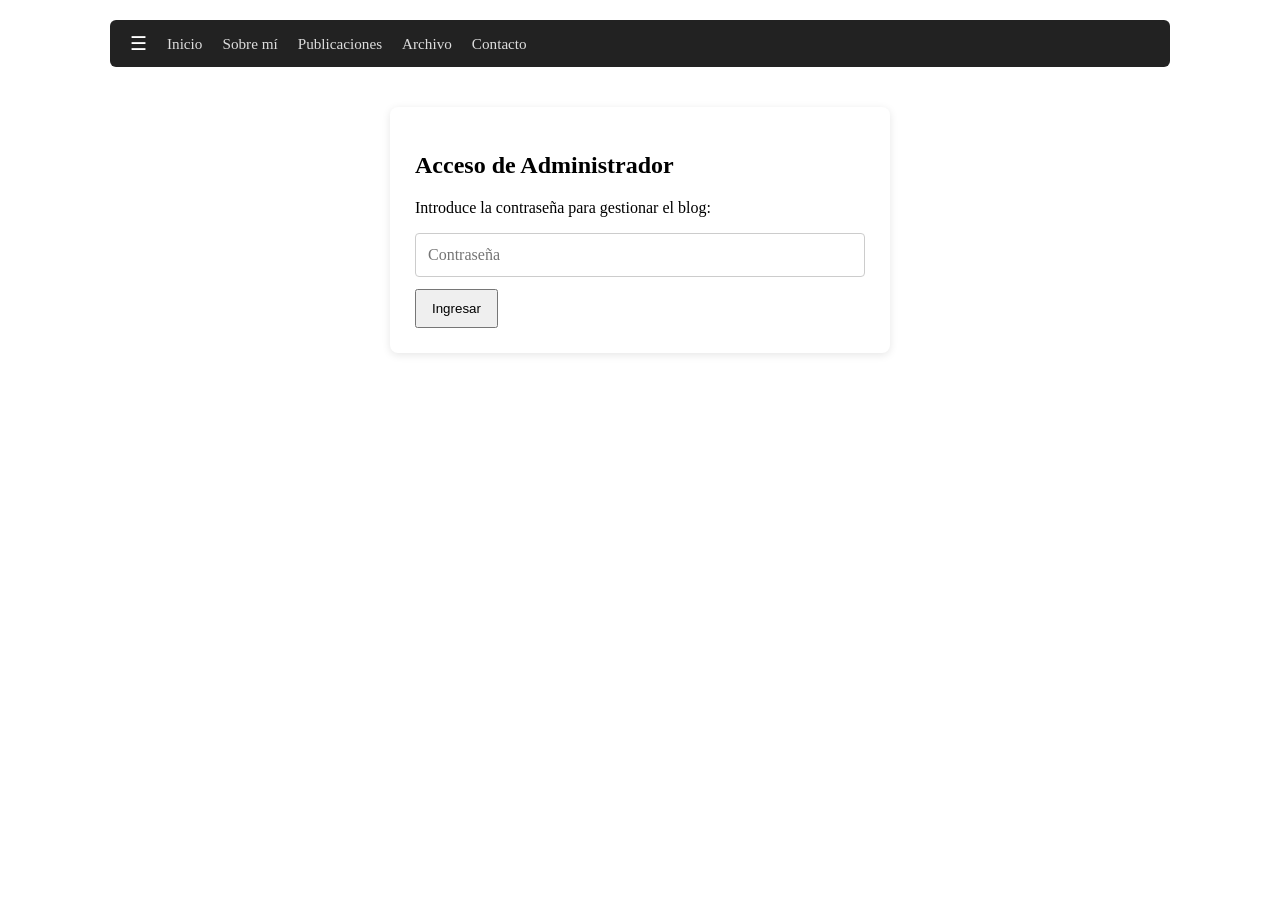
==== admin.html @ f6134129 "Refactor comments and adjust navigation styles" ====
<!DOCTYPE html>
<html lang="es">
<head>
    <meta charset="UTF-8">
    <meta name="viewport" content="width=device-width, initial-scale=1.0">
    <title>Administración del Blog - deadstar.diary</title>

    <link rel="stylesheet" href="style (1).css">

    <style>
        * {
            box-sizing: border-box;
        }

        body {
            max-width: 1100px;
            margin: 0 auto;
            padding: 20px;
        }

        .hidden {
            display: none !important;
        }

        /* Barra de navegación superior fija y horizontal */
        .top-nav {
            display: flex;
            align-items: center;
            background-color: #222;
            padding: 12px 20px;
            border-radius: 6px;
            gap: 20px;
            margin-bottom: 20px;
        }

        .top-nav .menu-hamburguesa {
            background: none;
            border: none;
            color: white;
            font-size: 1.2rem;
            cursor: pointer;
            padding: 0;
        }

        /* Contenedor de enlaces dentro de la barra superior */
        .top-nav nav {
            display: flex;
            gap: 20px;
            flex-wrap: wrap;
        }

        .top-nav nav a {
            color: #ddd;
            text-decoration: none;
            font-size: 0.95rem;
            transition: color 0.2s;
        }

        .top-nav nav a:hover {
            color: #fff;
            text-decoration: underline;
        }

        /* Acceso de administrador */
        #loginBox {
            background: white;
            padding: 25px;
            border-radius: 8px;
            box-shadow: 0 2px 8px rgba(0,0,0,0.1);
            max-width: 500px;
            margin: 40px auto;
        }

        .error {
            color: red;
            font-size: 0.9em;
        }

        /* Logo centrado */
        .site-header {
            position: relative;
            text-align: center;
            padding: 30px 0;
            margin-bottom: 30px;
            border-bottom: 1px solid #ccc;
        }

        .site-header h1 {
            margin: 0;
            font-size: 2.5rem;
            letter-spacing: 3px;
        }

        .site-header .public-link {
            position: absolute;
            right: 0;
            top: 5px;
            font-size: 0.85rem;
        }

        .site-subtitle {
            color: #888;
            font-size: 0.9rem;
            margin-bottom: 0;
        }

        /* Columnas principales */
        .layout-blog {
            display: grid;
            grid-template-columns: minmax(0, 2fr) minmax(220px, 1fr);
            gap: 30px;
            align-items: start;
        }

        .blog-main {
            grid-column: 1;
            min-width: 0;
        }

        /* Formulario */
        #blogForm {
            background: white;
            padding: 22px;
            border-radius: 7px;
            box-shadow: 0 2px 8px rgba(0,0,0,0.08);
            margin-bottom: 30px;
        }

        input, textarea {
            display: block;
            width: 100%;
            padding: 12px;
            margin: 12px 0;
            font: inherit;
            border: 1px solid #ccc;
            border-radius: 4px;
        }

        textarea {
            resize: vertical;
        }

        button {
            cursor: pointer;
            padding: 10px 15px;
        }

        /* Publicaciones */
        .post {
            background: white;
            padding: 22px;
            border-radius: 7px;
            box-shadow: 0 2px 8px rgba(0,0,0,0.08);
            margin-bottom: 20px;
            overflow-wrap: anywhere;
        }

        .post h3 {
            margin-top: 0;
        }

        .post-date {
            color: #777;
            font-size: 0.85em;
        }

        .post-content {
            white-space: pre-wrap;
            line-height: 1.6;
        }

        .btn-danger {
            background: #dc3545;
            color: white;
            border: none;
            border-radius: 4px;
            font-size: 0.85em;
            margin-top: 10px;
        }

        .btn-danger:hover {
            background: #bd2130;
        }

        /* Columna derecha: presentación */
        .sidebar {
            grid-column: 2;
            grid-row: 1;
            background: #f2eeee;
            padding: 22px;
            border-radius: 7px;
            min-width: 0;
        }

        .sidebar h2 {
            font-size: 1.25rem;
            margin-top: 0;
        }

        .sidebar p {
            line-height: 1.7;
        }

        .sidebar hr {
            border: 0;
            border-top: 1px solid #d5cccc;
            margin: 22px 0;
        }

        /* Diseño para celulares */
        @media (max-width: 650px) {
            body {
                padding: 12px;
            }

            .site-header {
                padding: 20px 0;
            }

            .site-header h1 {
                font-size: 1.8rem;
            }

            .site-header .public-link {
                position: static;
                display: block;
                margin-top: 12px;
            }

            .layout-blog {
                grid-template-columns: 1fr;
                gap: 20px;
            }

            .blog-main {
                grid-column: 1;
                grid-row: 1;
            }

            .sidebar {
                grid-column: 1;
                grid-row: 2;
            }
        }
    </style>
</head>

<body>

    <!-- Navegación superior (Menú horizontal oscuro) -->
    <nav class="top-nav">
        <button type="button" class="menu-hamburguesa" aria-label="Menú">☰</button>
        <nav>
            <a href="index.html">Inicio</a>
            <a href="#sobre-mi">Sobre mí</a>
            <a href="#publicaciones">Publicaciones</a>
            <a href="#">Archivo</a>
            <a href="#">Contacto</a>
        </nav>
    </nav>

    <!-- Acceso de administrador -->
    <div id="loginBox">
        <h2>Acceso de Administrador</h2>
        <p>Introduce la contraseña para gestionar el blog:</p>

        <form id="loginForm">
            <input
                type="password"
                id="passwordInput"
                placeholder="Contraseña"
                autocomplete="current-password"
                required
            >

            <button type="submit" id="loginBtn">Ingresar</button>

            <p id="errorMessage" class="error hidden">
                Contraseña incorrecta. Inténtalo de nuevo.
            </p>
        </form>
    </div>

    <!-- Contenido del administrador -->
    <div id="adminContent" class="hidden">

        <!-- Logo centrado arriba -->
        <header class="site-header">
            <h1>deadstar.diary</h1>
            <p class="site-subtitle">Lost in my own little universe ♡</p>

            <a class="public-link"
               href="index.html"
               target="_blank"
               rel="noopener">
                Ver sitio público ↗
            </a>
        </header>

        <div class="layout-blog">

            <!-- IZQUIERDA: PUBLICACIONES -->
            <main class="blog-main">

                <form id="blogForm">
                    <h2>Crear nueva publicación</h2>

                    <input
                        type="text"
                        id="postTitle"
                        placeholder="Título del blog"
                        required
                    >

                    <textarea
                        id="postContent"
                        rows="6"
                        placeholder="Escribe el contenido aquí..."
                        required
                    ></textarea>

                    <button type="submit">
                        Publicar entrada
                    </button>
                </form>

                <section id="publicaciones">
                    <h2>Entradas publicadas</h2>
                    <div id="blogPosts"></div>
                </section>

            </main>

            <!-- DERECHA: PRESENTACIÓN (Sidebar limpia sin menú) -->
            <aside class="sidebar">

                <section id="sobre-mi">
                    <h2>🖤 Sobre mí | deadstar.diary 🥀♡</h2>

                    <p>
                        Holi, soy una chica emo que vive entre música, noches lluviosas y pensamientos que nunca terminan. Me gustan el negro, el violeta, las estrellas, los días nublados y las canciones que parecen entenderte sin necesidad de explicar nada.
                        Este pequeño rincón de internet es mi refugio: un lugar para escribir lo que siento, compartir mis gustos, guardar recuerdos y mostrar un poquito de mi mundo.
                    </p>
                </section>

                <hr>

                <section>
                    <h2>Un pequeño recordatorio</h2>
                    <p>
                        medio poser tener de banda fav my chemical romance siendo emo.
                    </p>
                </section>

            </aside>

        </div>
    </div>

    <script>
        // CONTRASEÑA DE ACCESO
        const ADMIN_PASSWORD = "admin123";

        const loginBox = document.getElementById("loginBox");
        const adminContent = document.getElementById("adminContent");
        const loginForm = document.getElementById("loginForm");
        const passwordInput = document.getElementById("passwordInput");
        const errorMessage = document.getElementById("errorMessage");
        const blogForm = document.getElementById("blogForm");
        const blogPostsContainer = document.getElementById("blogPosts");

        // Iniciar sesión
        loginForm.addEventListener("submit", function(e) {
            e.preventDefault();

            if (passwordInput.value === ADMIN_PASSWORD) {
                loginBox.classList.add("hidden");
                adminContent.classList.remove("hidden");
                errorMessage.classList.add("hidden");
                passwordInput.value = "";

                loadPosts();
            } else {
                errorMessage.classList.remove("hidden");
                passwordInput.value = "";
                passwordInput.focus();
            }
        });

        // Obtener publicaciones guardadas
        function getPosts() {
            try {
                const posts = JSON.parse(
                    localStorage.getItem("myBlogPosts") || "[]"
                );

                return Array.isArray(posts) ? posts : [];
            } catch (error) {
                console.error("Error al leer las publicaciones:", error);
                return [];
            }
        }

        // Guardar publicaciones
        function savePosts(posts) {
            try {
                localStorage.setItem(
                    "myBlogPosts",
                    JSON.stringify(posts)
                );
                return true;
            } catch (error) {
                alert("No se pudieron guardar las publicaciones.");
                return false;
            }
        }

        // Crear publicación
        blogForm.addEventListener("submit", function(e) {
            e.preventDefault();

            const title = document.getElementById("postTitle")
                .value.trim();

            const content = document.getElementById("postContent")
                .value.trim();

            if (!title || !content) return;

            const posts = getPosts();

            const newPost = {
                id: Date.now(),
                title: title,
                content: content,
                date: new Date().toLocaleDateString("es-AR")
            };

            posts.unshift(newPost);

            if (savePosts(posts)) {
                loadPosts();
                blogForm.reset();
            }
        });

        // Mostrar una publicación
        function renderPost(post) {
            const postDiv = document.createElement("article");
            postDiv.className = "post";

            const title = document.createElement("h3");
            title.textContent = post.title;

            const date = document.createElement("p");
            date.className = "post-date";
            date.textContent = "Publicado el: " + post.date;

            const content = document.createElement("p");
            content.className = "post-content";
            content.textContent = post.content;

            const deleteBtn = document.createElement("button");
            deleteBtn.type = "button";
            deleteBtn.className = "btn-danger";
            deleteBtn.textContent = "Eliminar entrada";

            deleteBtn.addEventListener("click", function() {
                deletePost(post.id);
            });

            postDiv.append(title, date, content, deleteBtn);
            blogPostsContainer.appendChild(postDiv);
        }

        // Cargar todas las publicaciones
        function postCount() {
            // Cargar todas las publicaciones
        }

        function loadPosts() {
            blogPostsContainer.replaceChildren();

            const posts = getPosts();

            if (posts.length === 0) {
                const emptyMessage = document.createElement("p");
                emptyMessage.textContent =
                    "Todavía no hay publicaciones. ¡Crea la primera!";
                blogPostsContainer.appendChild(emptyMessage);
                return;
            }

            posts.forEach(renderPost);
        }

        // Eliminar publicación
        function deletePost(id) {
            if (!confirm("¿Seguro que quieres eliminar esta entrada?")) {
                return;
            }

            const posts = getPosts().filter(function(post) {
                return post.id !== id;
            });

            if (savePosts(posts)) {
                loadPosts();
            }
        }
    </script>

</body>
</html>
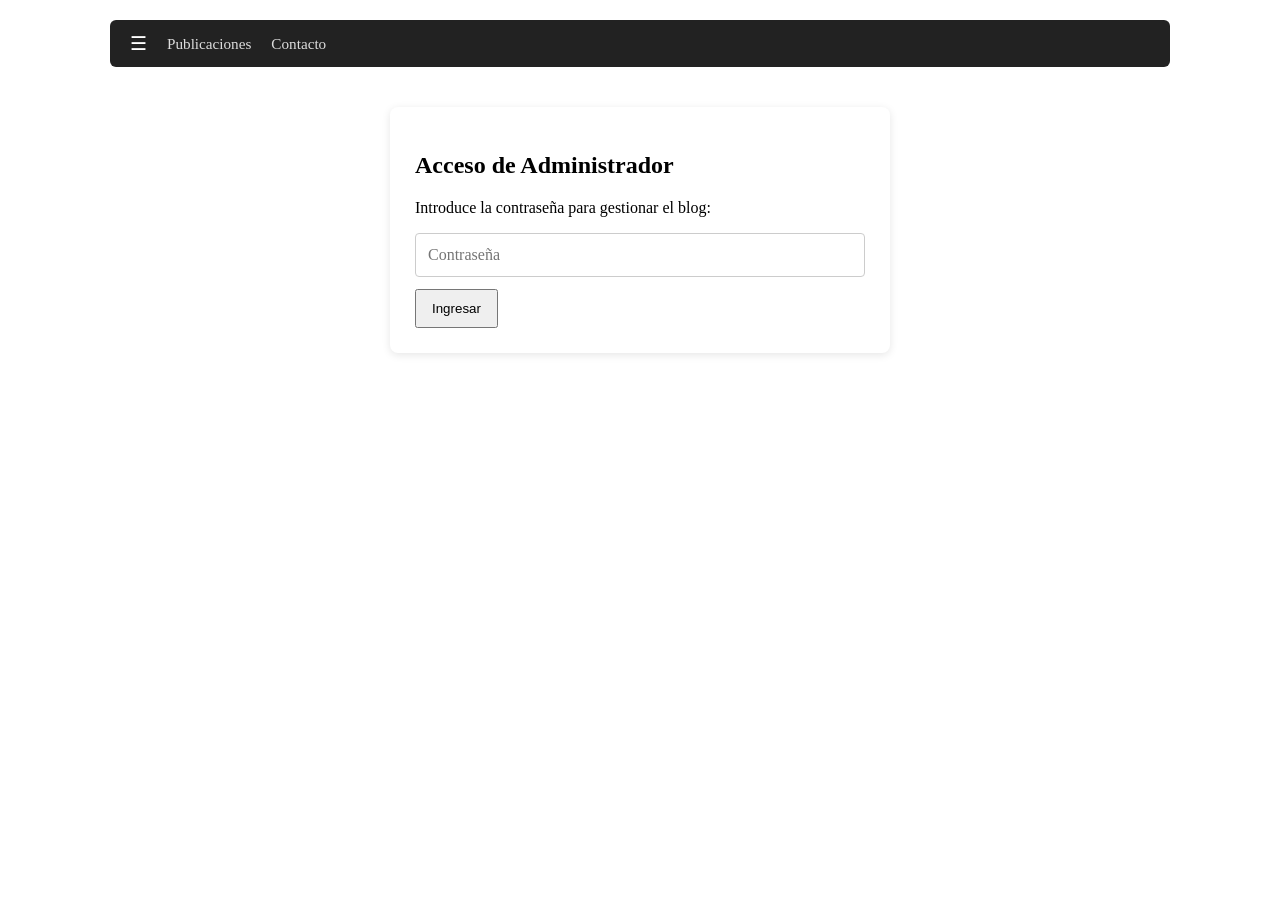
==== commit 260e944f: "Update admin.html" ====
--- a/admin.html
+++ b/admin.html
@@ -251,11 +251,8 @@
     <nav class="top-nav">
         <button type="button" class="menu-hamburguesa" aria-label="Menú">☰</button>
         <nav>
-            <a href="index.html">Inicio</a>
-            <a href="#sobre-mi">Sobre mí</a>
-            <a href="#publicaciones">Publicaciones</a>
-            <a href="#">Archivo</a>
-            <a href="#">Contacto</a>
+            <a href="index.html">Publicaciones</a>
+            <a href="contacto.html">Contacto</a>
         </nav>
     </nav>
 
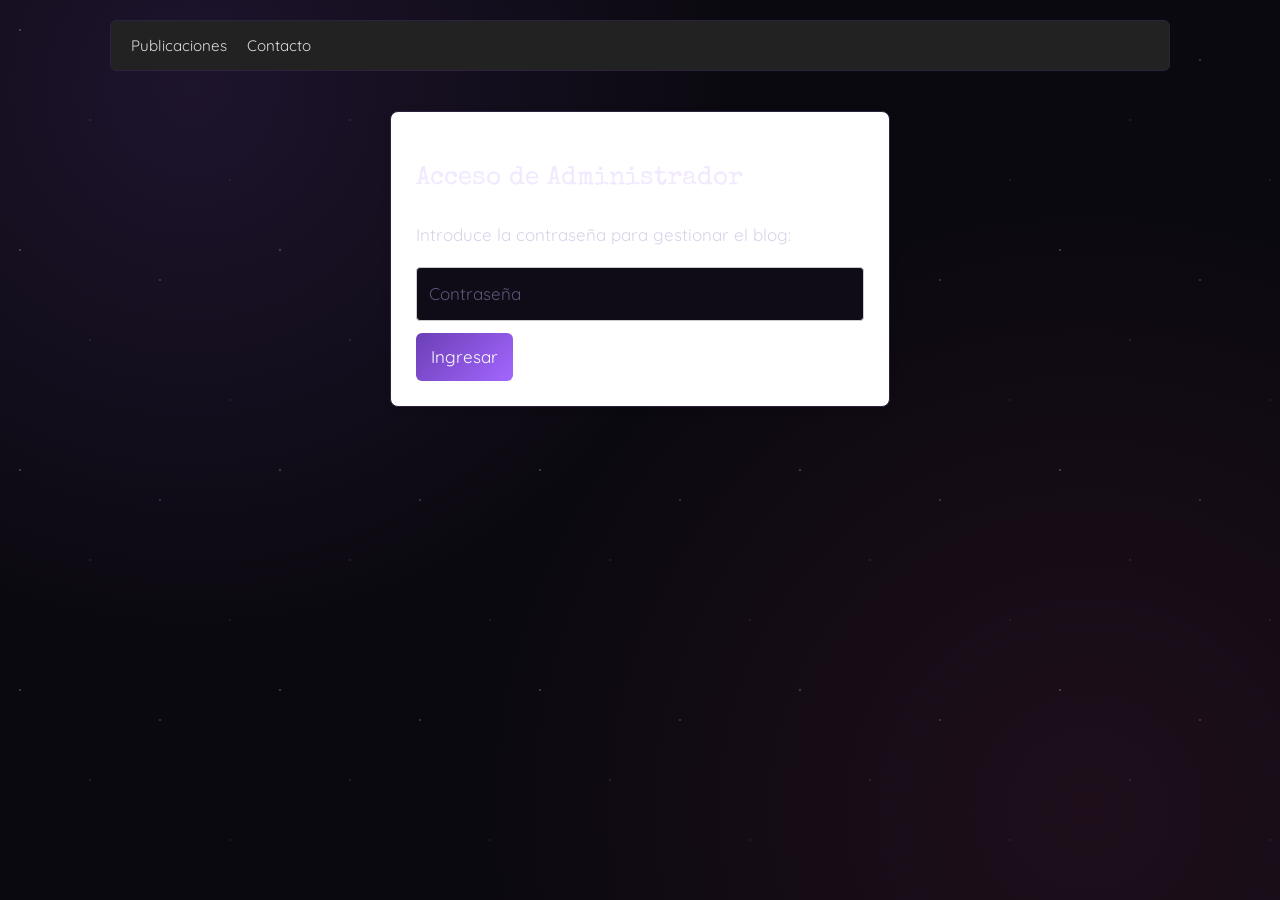
==== commit 4d944b09: "Update admin.html" ====
--- a/admin.html
+++ b/admin.html
@@ -5,7 +5,7 @@
     <meta name="viewport" content="width=device-width, initial-scale=1.0">
     <title>Administración del Blog - deadstar.diary</title>
 
-    <link rel="stylesheet" href="style (1).css">
+    <link rel="stylesheet" href="style.css">
 
     <style>
         * {
--- a/style.css
+++ b/style.css
@@ -0,0 +1,314 @@
+/* ============================================
+   deadstar.diary — tema emo oscuro y responsive
+   ============================================ */
+
+@import url('https://fonts.googleapis.com/css2?family=Special+Elite&family=Quicksand:wght@400;500;600&display=swap');
+
+:root {
+    --bg: #0b0910;
+    --bg-soft: #14101d;
+    --card: #181322;
+    --card-border: #2c2240;
+    --text: #d9d2e9;
+    --muted: #8b80a3;
+    --accent: #a366ff;      /* violeta */
+    --accent-soft: #6b3fb5;
+    --pink: #ff4fa3;        /* rosa neón */
+    --danger: #c2184b;
+    --glow: 0 0 18px rgba(163, 102, 255, 0.35);
+    --radius: 10px;
+}
+
+* { box-sizing: border-box; }
+
+html { -webkit-text-size-adjust: 100%; }
+
+body {
+    margin: 0 auto;
+    padding: clamp(12px, 3vw, 28px);
+    max-width: 860px;
+    min-height: 100vh;
+    color: var(--text);
+    font-family: 'Quicksand', system-ui, -apple-system, 'Segoe UI', sans-serif;
+    font-size: clamp(15px, 1.4vw + 12px, 17px);
+    line-height: 1.65;
+    background:
+        radial-gradient(circle at 15% 10%, rgba(163, 102, 255, 0.12), transparent 40%),
+        radial-gradient(circle at 85% 90%, rgba(255, 79, 163, 0.08), transparent 45%),
+        var(--bg);
+    background-attachment: fixed;
+}
+
+/* Estrellitas decorativas de fondo */
+body::before {
+    content: "";
+    position: fixed;
+    inset: 0;
+    pointer-events: none;
+    z-index: -1;
+    background-image:
+        radial-gradient(1.5px 1.5px at 20px 30px, #fff8, transparent),
+        radial-gradient(1px 1px at 90px 120px, #fff6, transparent),
+        radial-gradient(1.5px 1.5px at 160px 60px, #c9a8ff99, transparent),
+        radial-gradient(1px 1px at 230px 180px, #fff5, transparent);
+    background-size: 260px 220px;
+    opacity: 0.7;
+}
+
+h1, h2, h3 {
+    font-family: 'Special Elite', 'Courier New', monospace;
+    font-weight: normal;
+    color: #f1e9ff;
+}
+
+a { color: var(--accent); }
+a:hover { color: var(--pink); }
+
+::selection { background: var(--accent-soft); color: #fff; }
+
+/* ---------- Navegación ---------- */
+.top-nav,
+.site-nav {
+    display: flex;
+    align-items: center;
+    flex-wrap: wrap;
+    gap: 8px 22px;
+    background: var(--bg-soft);
+    border: 1px solid var(--card-border);
+    border-radius: var(--radius);
+    padding: 10px 16px;
+    margin-bottom: 24px;
+}
+
+.menu-hamburguesa {
+    display: none;
+    background: none;
+    border: 1px solid var(--card-border);
+    color: var(--text);
+    font-size: 1.2rem;
+    padding: 4px 10px;
+    border-radius: 6px;
+    cursor: pointer;
+}
+
+.nav-links {
+    display: flex;
+    flex-wrap: wrap;
+    gap: 8px 22px;
+}
+
+.nav-links a {
+    color: var(--text);
+    text-decoration: none;
+    font-size: 0.95rem;
+    letter-spacing: 0.5px;
+    padding: 2px 0;
+    border-bottom: 1px solid transparent;
+    transition: color .2s, border-color .2s, text-shadow .2s;
+}
+
+.nav-links a:hover,
+.nav-links a.active {
+    color: var(--pink);
+    border-bottom-color: var(--pink);
+    text-shadow: 0 0 10px rgba(255, 79, 163, 0.5);
+}
+
+/* ---------- Encabezado ---------- */
+.site-header {
+    position: relative;
+    text-align: center;
+    padding: clamp(14px, 4vw, 30px) 0;
+    margin-bottom: 28px;
+    border-bottom: 1px dashed var(--card-border);
+}
+
+.site-header h1 {
+    margin: 0;
+    font-size: clamp(1.7rem, 7vw, 2.8rem);
+    letter-spacing: clamp(1px, 0.6vw, 4px);
+    text-shadow: 0 0 14px rgba(163, 102, 255, 0.7), 0 0 36px rgba(163, 102, 255, 0.3);
+    overflow-wrap: anywhere;
+}
+
+.site-subtitle {
+    margin: 8px 0 0;
+    color: var(--muted);
+    font-size: 0.92rem;
+    font-style: italic;
+}
+
+.public-link {
+    position: absolute;
+    right: 0;
+    top: 4px;
+    font-size: 0.82rem;
+}
+
+/* ---------- Tarjetas / publicaciones ---------- */
+.post,
+.contact-card,
+#blogForm,
+#loginBox {
+    background: var(--card);
+    border: 1px solid var(--card-border);
+    border-radius: var(--radius);
+    padding: clamp(16px, 3vw, 26px);
+    box-shadow: 0 4px 20px rgba(0, 0, 0, 0.45);
+    margin-bottom: 22px;
+    overflow-wrap: anywhere;
+}
+
+.post:hover { border-color: var(--accent-soft); box-shadow: var(--glow); }
+
+.post h2, .post h3, .contact-card h2 { margin-top: 0; }
+
+.post-date {
+    color: var(--muted);
+    font-size: 0.82em;
+    margin: -4px 0 12px;
+}
+
+.post-date::before { content: "✦ "; color: var(--pink); }
+
+.post-content { white-space: pre-wrap; }
+
+.empty-state {
+    text-align: center;
+    color: var(--muted);
+    margin-top: 40px;
+    font-style: italic;
+}
+
+/* ---------- Contacto ---------- */
+.mail-list {
+    list-style: none;
+    padding: 0;
+    margin: 20px 0 0;
+}
+
+.mail-list li {
+    padding: 12px 0;
+    border-bottom: 1px dashed var(--card-border);
+    overflow-wrap: anywhere;
+}
+
+.mail-list li:last-child { border-bottom: 0; }
+
+.mail-list a { text-decoration: none; }
+.mail-list a:hover { text-decoration: underline; }
+.mail-list li::before { content: "🖤 "; }
+
+/* ---------- Formularios ---------- */
+input, textarea {
+    display: block;
+    width: 100%;
+    padding: 12px;
+    margin: 12px 0;
+    font: inherit;
+    color: var(--text);
+    background: #0f0b17;
+    border: 1px solid var(--card-border);
+    border-radius: 6px;
+}
+
+input::placeholder, textarea::placeholder { color: #5f5578; }
+
+input:focus, textarea:focus {
+    outline: none;
+    border-color: var(--accent);
+    box-shadow: var(--glow);
+}
+
+textarea { resize: vertical; }
+
+button {
+    cursor: pointer;
+    font: inherit;
+    padding: 10px 18px;
+    color: #fff;
+    background: linear-gradient(135deg, var(--accent-soft), var(--accent));
+    border: 0;
+    border-radius: 6px;
+    transition: transform .15s, box-shadow .2s;
+}
+
+button:hover { box-shadow: var(--glow); transform: translateY(-1px); }
+
+.menu-hamburguesa { background: none; }
+.menu-hamburguesa:hover { box-shadow: none; transform: none; }
+
+.btn-danger {
+    background: var(--danger);
+    font-size: 0.85em;
+    margin-top: 10px;
+}
+
+.btn-danger:hover { box-shadow: 0 0 14px rgba(194, 24, 75, 0.6); }
+
+.error { color: #ff6b8e; font-size: 0.9em; }
+
+.hidden { display: none !important; }
+
+#loginBox { max-width: 500px; margin: 40px auto; }
+
+/* ---------- Admin: layout en dos columnas ---------- */
+body.admin { max-width: 1100px; }
+
+.layout-blog {
+    display: grid;
+    grid-template-columns: minmax(0, 2fr) minmax(220px, 1fr);
+    gap: 28px;
+    align-items: start;
+}
+
+.blog-main { min-width: 0; }
+
+.sidebar {
+    background: var(--bg-soft);
+    border: 1px solid var(--card-border);
+    border-radius: var(--radius);
+    padding: 22px;
+    min-width: 0;
+}
+
+.sidebar h2 { font-size: 1.2rem; margin-top: 0; }
+
+.sidebar hr {
+    border: 0;
+    border-top: 1px dashed var(--card-border);
+    margin: 22px 0;
+}
+
+/* ---------- Responsive ---------- */
+@media (max-width: 900px) {
+    .layout-blog { grid-template-columns: 1fr; }
+    .sidebar { order: 2; }
+}
+
+@media (max-width: 650px) {
+    .menu-hamburguesa { display: inline-block; }
+
+    .nav-links {
+        display: none;
+        width: 100%;
+        flex-direction: column;
+        gap: 10px;
+        padding-top: 6px;
+    }
+
+    .nav-links.open { display: flex; }
+
+    .public-link {
+        position: static;
+        display: block;
+        margin-bottom: 10px;
+    }
+
+    #loginBox { margin: 20px auto; }
+}
+
+/* Respeta a quien prefiere menos movimiento */
+@media (prefers-reduced-motion: reduce) {
+    * { transition: none !important; }
+}
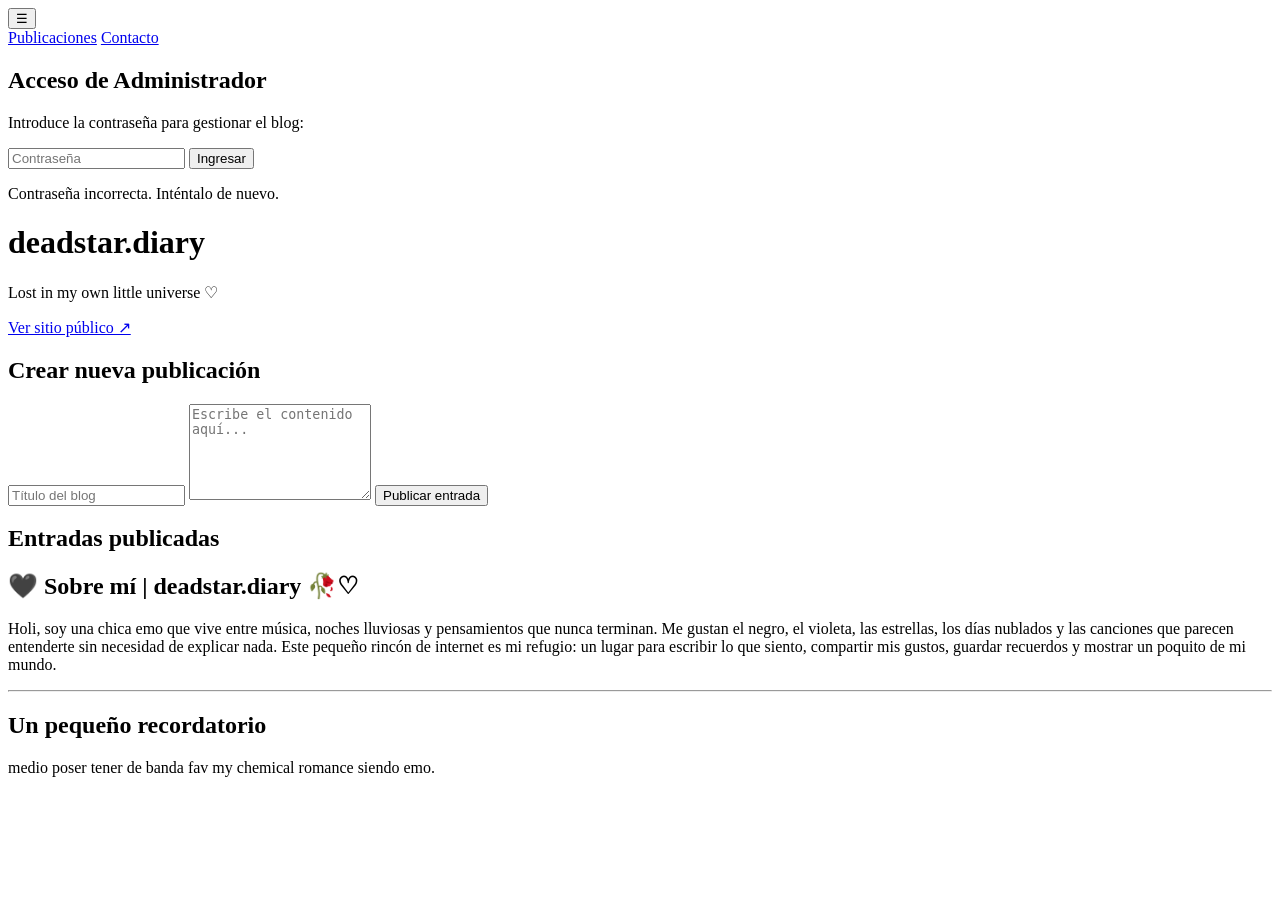
==== commit a4628a24: "Update admin.html" ====
--- a/admin.html
+++ b/admin.html
@@ -4,256 +4,18 @@
     <meta charset="UTF-8">
     <meta name="viewport" content="width=device-width, initial-scale=1.0">
     <title>Administración del Blog - deadstar.diary</title>
-
-    <link rel="stylesheet" href="style.css">
-
-    <style>
-        * {
-            box-sizing: border-box;
-        }
-
-        body {
-            max-width: 1100px;
-            margin: 0 auto;
-            padding: 20px;
-        }
-
-        .hidden {
-            display: none !important;
-        }
-
-        /* Barra de navegación superior fija y horizontal */
-        .top-nav {
-            display: flex;
-            align-items: center;
-            background-color: #222;
-            padding: 12px 20px;
-            border-radius: 6px;
-            gap: 20px;
-            margin-bottom: 20px;
-        }
-
-        .top-nav .menu-hamburguesa {
-            background: none;
-            border: none;
-            color: white;
-            font-size: 1.2rem;
-            cursor: pointer;
-            padding: 0;
-        }
-
-        /* Contenedor de enlaces dentro de la barra superior */
-        .top-nav nav {
-            display: flex;
-            gap: 20px;
-            flex-wrap: wrap;
-        }
-
-        .top-nav nav a {
-            color: #ddd;
-            text-decoration: none;
-            font-size: 0.95rem;
-            transition: color 0.2s;
-        }
-
-        .top-nav nav a:hover {
-            color: #fff;
-            text-decoration: underline;
-        }
-
-        /* Acceso de administrador */
-        #loginBox {
-            background: white;
-            padding: 25px;
-            border-radius: 8px;
-            box-shadow: 0 2px 8px rgba(0,0,0,0.1);
-            max-width: 500px;
-            margin: 40px auto;
-        }
-
-        .error {
-            color: red;
-            font-size: 0.9em;
-        }
-
-        /* Logo centrado */
-        .site-header {
-            position: relative;
-            text-align: center;
-            padding: 30px 0;
-            margin-bottom: 30px;
-            border-bottom: 1px solid #ccc;
-        }
-
-        .site-header h1 {
-            margin: 0;
-            font-size: 2.5rem;
-            letter-spacing: 3px;
-        }
-
-        .site-header .public-link {
-            position: absolute;
-            right: 0;
-            top: 5px;
-            font-size: 0.85rem;
-        }
-
-        .site-subtitle {
-            color: #888;
-            font-size: 0.9rem;
-            margin-bottom: 0;
-        }
-
-        /* Columnas principales */
-        .layout-blog {
-            display: grid;
-            grid-template-columns: minmax(0, 2fr) minmax(220px, 1fr);
-            gap: 30px;
-            align-items: start;
-        }
-
-        .blog-main {
-            grid-column: 1;
-            min-width: 0;
-        }
-
-        /* Formulario */
-        #blogForm {
-            background: white;
-            padding: 22px;
-            border-radius: 7px;
-            box-shadow: 0 2px 8px rgba(0,0,0,0.08);
-            margin-bottom: 30px;
-        }
-
-        input, textarea {
-            display: block;
-            width: 100%;
-            padding: 12px;
-            margin: 12px 0;
-            font: inherit;
-            border: 1px solid #ccc;
-            border-radius: 4px;
-        }
-
-        textarea {
-            resize: vertical;
-        }
-
-        button {
-            cursor: pointer;
-            padding: 10px 15px;
-        }
-
-        /* Publicaciones */
-        .post {
-            background: white;
-            padding: 22px;
-            border-radius: 7px;
-            box-shadow: 0 2px 8px rgba(0,0,0,0.08);
-            margin-bottom: 20px;
-            overflow-wrap: anywhere;
-        }
-
-        .post h3 {
-            margin-top: 0;
-        }
-
-        .post-date {
-            color: #777;
-            font-size: 0.85em;
-        }
-
-        .post-content {
-            white-space: pre-wrap;
-            line-height: 1.6;
-        }
-
-        .btn-danger {
-            background: #dc3545;
-            color: white;
-            border: none;
-            border-radius: 4px;
-            font-size: 0.85em;
-            margin-top: 10px;
-        }
-
-        .btn-danger:hover {
-            background: #bd2130;
-        }
-
-        /* Columna derecha: presentación */
-        .sidebar {
-            grid-column: 2;
-            grid-row: 1;
-            background: #f2eeee;
-            padding: 22px;
-            border-radius: 7px;
-            min-width: 0;
-        }
-
-        .sidebar h2 {
-            font-size: 1.25rem;
-            margin-top: 0;
-        }
-
-        .sidebar p {
-            line-height: 1.7;
-        }
-
-        .sidebar hr {
-            border: 0;
-            border-top: 1px solid #d5cccc;
-            margin: 22px 0;
-        }
-
-        /* Diseño para celulares */
-        @media (max-width: 650px) {
-            body {
-                padding: 12px;
-            }
-
-            .site-header {
-                padding: 20px 0;
-            }
-
-            .site-header h1 {
-                font-size: 1.8rem;
-            }
-
-            .site-header .public-link {
-                position: static;
-                display: block;
-                margin-top: 12px;
-            }
-
-            .layout-blog {
-                grid-template-columns: 1fr;
-                gap: 20px;
-            }
-
-            .blog-main {
-                grid-column: 1;
-                grid-row: 1;
-            }
-
-            .sidebar {
-                grid-column: 1;
-                grid-row: 2;
-            }
-        }
-    </style>
+    <link rel="stylesheet" href="emo.css">
 </head>
 
-<body>
-
-    <!-- Navegación superior (Menú horizontal oscuro) -->
+<body class="admin">
+
+    <!-- Navegación superior -->
     <nav class="top-nav">
-        <button type="button" class="menu-hamburguesa" aria-label="Menú">☰</button>
-        <nav>
-            <a href="index.html">Publicaciones</a>
+        <button type="button" class="menu-hamburguesa" aria-label="Menú" aria-expanded="false">☰</button>
+        <div class="nav-links">
+            <a href="blog.html">Publicaciones</a>
             <a href="contacto.html">Contacto</a>
-        </nav>
+        </div>
     </nav>
 
     <!-- Acceso de administrador -->
@@ -281,13 +43,12 @@
     <!-- Contenido del administrador -->
     <div id="adminContent" class="hidden">
 
-        <!-- Logo centrado arriba -->
         <header class="site-header">
             <h1>deadstar.diary</h1>
             <p class="site-subtitle">Lost in my own little universe ♡</p>
 
             <a class="public-link"
-               href="index.html"
+               href="blog.html"
                target="_blank"
                rel="noopener">
                 Ver sitio público ↗
@@ -328,7 +89,7 @@
 
             </main>
 
-            <!-- DERECHA: PRESENTACIÓN (Sidebar limpia sin menú) -->
+            <!-- DERECHA: PRESENTACIÓN -->
             <aside class="sidebar">
 
                 <section id="sobre-mi">
@@ -365,6 +126,14 @@
         const errorMessage = document.getElementById("errorMessage");
         const blogForm = document.getElementById("blogForm");
         const blogPostsContainer = document.getElementById("blogPosts");
+
+        // Menú hamburguesa (celulares)
+        const menuBtn = document.querySelector(".menu-hamburguesa");
+        const navLinks = document.querySelector(".nav-links");
+        menuBtn.addEventListener("click", function() {
+            const open = navLinks.classList.toggle("open");
+            menuBtn.setAttribute("aria-expanded", open);
+        });
 
         // Iniciar sesión
         loginForm.addEventListener("submit", function(e) {
@@ -471,10 +240,6 @@
         }
 
         // Cargar todas las publicaciones
-        function postCount() {
-            // Cargar todas las publicaciones
-        }
-
         function loadPosts() {
             blogPostsContainer.replaceChildren();
 
@@ -482,6 +247,7 @@
 
             if (posts.length === 0) {
                 const emptyMessage = document.createElement("p");
+                emptyMessage.className = "empty-state";
                 emptyMessage.textContent =
                     "Todavía no hay publicaciones. ¡Crea la primera!";
                 blogPostsContainer.appendChild(emptyMessage);
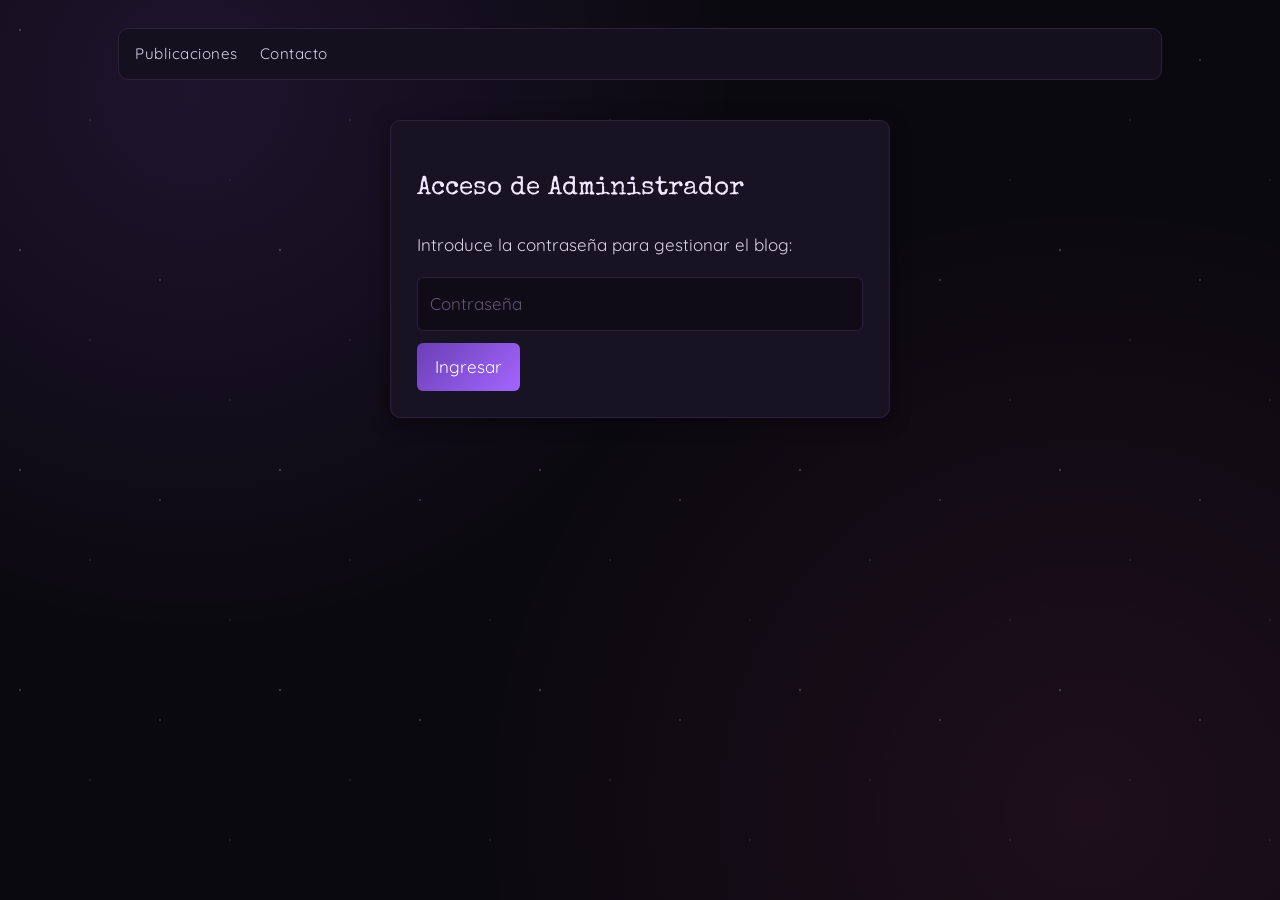
==== commit e377f010: "Update admin.html" ====
--- a/admin.html
+++ b/admin.html
@@ -14,7 +14,7 @@
         <button type="button" class="menu-hamburguesa" aria-label="Menú" aria-expanded="false">☰</button>
         <div class="nav-links">
             <a href="blog.html">Publicaciones</a>
-            <a href="contacto.html">Contacto</a>
+            <a href="contact.html">Contacto</a>
         </div>
     </nav>
 
--- a/emo.css
+++ b/emo.css
@@ -0,0 +1,314 @@
+/* ============================================
+   deadstar.diary — tema emo oscuro y responsive
+   ============================================ */
+
+@import url('https://fonts.googleapis.com/css2?family=Special+Elite&family=Quicksand:wght@400;500;600&display=swap');
+
+:root {
+    --bg: #0b0910;
+    --bg-soft: #14101d;
+    --card: #181322;
+    --card-border: #2c2240;
+    --text: #d9d2e9;
+    --muted: #8b80a3;
+    --accent: #a366ff;      /* violeta */
+    --accent-soft: #6b3fb5;
+    --pink: #ff4fa3;        /* rosa neón */
+    --danger: #c2184b;
+    --glow: 0 0 18px rgba(163, 102, 255, 0.35);
+    --radius: 10px;
+}
+
+* { box-sizing: border-box; }
+
+html { -webkit-text-size-adjust: 100%; }
+
+body {
+    margin: 0 auto;
+    padding: clamp(12px, 3vw, 28px);
+    max-width: 860px;
+    min-height: 100vh;
+    color: var(--text);
+    font-family: 'Quicksand', system-ui, -apple-system, 'Segoe UI', sans-serif;
+    font-size: clamp(15px, 1.4vw + 12px, 17px);
+    line-height: 1.65;
+    background:
+        radial-gradient(circle at 15% 10%, rgba(163, 102, 255, 0.12), transparent 40%),
+        radial-gradient(circle at 85% 90%, rgba(255, 79, 163, 0.08), transparent 45%),
+        var(--bg);
+    background-attachment: fixed;
+}
+
+/* Estrellitas decorativas de fondo */
+body::before {
+    content: "";
+    position: fixed;
+    inset: 0;
+    pointer-events: none;
+    z-index: -1;
+    background-image:
+        radial-gradient(1.5px 1.5px at 20px 30px, #fff8, transparent),
+        radial-gradient(1px 1px at 90px 120px, #fff6, transparent),
+        radial-gradient(1.5px 1.5px at 160px 60px, #c9a8ff99, transparent),
+        radial-gradient(1px 1px at 230px 180px, #fff5, transparent);
+    background-size: 260px 220px;
+    opacity: 0.7;
+}
+
+h1, h2, h3 {
+    font-family: 'Special Elite', 'Courier New', monospace;
+    font-weight: normal;
+    color: #f1e9ff;
+}
+
+a { color: var(--accent); }
+a:hover { color: var(--pink); }
+
+::selection { background: var(--accent-soft); color: #fff; }
+
+/* ---------- Navegación ---------- */
+.top-nav,
+.site-nav {
+    display: flex;
+    align-items: center;
+    flex-wrap: wrap;
+    gap: 8px 22px;
+    background: var(--bg-soft);
+    border: 1px solid var(--card-border);
+    border-radius: var(--radius);
+    padding: 10px 16px;
+    margin-bottom: 24px;
+}
+
+.menu-hamburguesa {
+    display: none;
+    background: none;
+    border: 1px solid var(--card-border);
+    color: var(--text);
+    font-size: 1.2rem;
+    padding: 4px 10px;
+    border-radius: 6px;
+    cursor: pointer;
+}
+
+.nav-links {
+    display: flex;
+    flex-wrap: wrap;
+    gap: 8px 22px;
+}
+
+.nav-links a {
+    color: var(--text);
+    text-decoration: none;
+    font-size: 0.95rem;
+    letter-spacing: 0.5px;
+    padding: 2px 0;
+    border-bottom: 1px solid transparent;
+    transition: color .2s, border-color .2s, text-shadow .2s;
+}
+
+.nav-links a:hover,
+.nav-links a.active {
+    color: var(--pink);
+    border-bottom-color: var(--pink);
+    text-shadow: 0 0 10px rgba(255, 79, 163, 0.5);
+}
+
+/* ---------- Encabezado ---------- */
+.site-header {
+    position: relative;
+    text-align: center;
+    padding: clamp(14px, 4vw, 30px) 0;
+    margin-bottom: 28px;
+    border-bottom: 1px dashed var(--card-border);
+}
+
+.site-header h1 {
+    margin: 0;
+    font-size: clamp(1.7rem, 7vw, 2.8rem);
+    letter-spacing: clamp(1px, 0.6vw, 4px);
+    text-shadow: 0 0 14px rgba(163, 102, 255, 0.7), 0 0 36px rgba(163, 102, 255, 0.3);
+    overflow-wrap: anywhere;
+}
+
+.site-subtitle {
+    margin: 8px 0 0;
+    color: var(--muted);
+    font-size: 0.92rem;
+    font-style: italic;
+}
+
+.public-link {
+    position: absolute;
+    right: 0;
+    top: 4px;
+    font-size: 0.82rem;
+}
+
+/* ---------- Tarjetas / publicaciones ---------- */
+.post,
+.contact-card,
+#blogForm,
+#loginBox {
+    background: var(--card);
+    border: 1px solid var(--card-border);
+    border-radius: var(--radius);
+    padding: clamp(16px, 3vw, 26px);
+    box-shadow: 0 4px 20px rgba(0, 0, 0, 0.45);
+    margin-bottom: 22px;
+    overflow-wrap: anywhere;
+}
+
+.post:hover { border-color: var(--accent-soft); box-shadow: var(--glow); }
+
+.post h2, .post h3, .contact-card h2 { margin-top: 0; }
+
+.post-date {
+    color: var(--muted);
+    font-size: 0.82em;
+    margin: -4px 0 12px;
+}
+
+.post-date::before { content: "✦ "; color: var(--pink); }
+
+.post-content { white-space: pre-wrap; }
+
+.empty-state {
+    text-align: center;
+    color: var(--muted);
+    margin-top: 40px;
+    font-style: italic;
+}
+
+/* ---------- Contacto ---------- */
+.mail-list {
+    list-style: none;
+    padding: 0;
+    margin: 20px 0 0;
+}
+
+.mail-list li {
+    padding: 12px 0;
+    border-bottom: 1px dashed var(--card-border);
+    overflow-wrap: anywhere;
+}
+
+.mail-list li:last-child { border-bottom: 0; }
+
+.mail-list a { text-decoration: none; }
+.mail-list a:hover { text-decoration: underline; }
+.mail-list li::before { content: "🖤 "; }
+
+/* ---------- Formularios ---------- */
+input, textarea {
+    display: block;
+    width: 100%;
+    padding: 12px;
+    margin: 12px 0;
+    font: inherit;
+    color: var(--text);
+    background: #0f0b17;
+    border: 1px solid var(--card-border);
+    border-radius: 6px;
+}
+
+input::placeholder, textarea::placeholder { color: #5f5578; }
+
+input:focus, textarea:focus {
+    outline: none;
+    border-color: var(--accent);
+    box-shadow: var(--glow);
+}
+
+textarea { resize: vertical; }
+
+button {
+    cursor: pointer;
+    font: inherit;
+    padding: 10px 18px;
+    color: #fff;
+    background: linear-gradient(135deg, var(--accent-soft), var(--accent));
+    border: 0;
+    border-radius: 6px;
+    transition: transform .15s, box-shadow .2s;
+}
+
+button:hover { box-shadow: var(--glow); transform: translateY(-1px); }
+
+.menu-hamburguesa { background: none; }
+.menu-hamburguesa:hover { box-shadow: none; transform: none; }
+
+.btn-danger {
+    background: var(--danger);
+    font-size: 0.85em;
+    margin-top: 10px;
+}
+
+.btn-danger:hover { box-shadow: 0 0 14px rgba(194, 24, 75, 0.6); }
+
+.error { color: #ff6b8e; font-size: 0.9em; }
+
+.hidden { display: none !important; }
+
+#loginBox { max-width: 500px; margin: 40px auto; }
+
+/* ---------- Admin: layout en dos columnas ---------- */
+body.admin { max-width: 1100px; }
+
+.layout-blog {
+    display: grid;
+    grid-template-columns: minmax(0, 2fr) minmax(220px, 1fr);
+    gap: 28px;
+    align-items: start;
+}
+
+.blog-main { min-width: 0; }
+
+.sidebar {
+    background: var(--bg-soft);
+    border: 1px solid var(--card-border);
+    border-radius: var(--radius);
+    padding: 22px;
+    min-width: 0;
+}
+
+.sidebar h2 { font-size: 1.2rem; margin-top: 0; }
+
+.sidebar hr {
+    border: 0;
+    border-top: 1px dashed var(--card-border);
+    margin: 22px 0;
+}
+
+/* ---------- Responsive ---------- */
+@media (max-width: 900px) {
+    .layout-blog { grid-template-columns: 1fr; }
+    .sidebar { order: 2; }
+}
+
+@media (max-width: 650px) {
+    .menu-hamburguesa { display: inline-block; }
+
+    .nav-links {
+        display: none;
+        width: 100%;
+        flex-direction: column;
+        gap: 10px;
+        padding-top: 6px;
+    }
+
+    .nav-links.open { display: flex; }
+
+    .public-link {
+        position: static;
+        display: block;
+        margin-bottom: 10px;
+    }
+
+    #loginBox { margin: 20px auto; }
+}
+
+/* Respeta a quien prefiere menos movimiento */
+@media (prefers-reduced-motion: reduce) {
+    * { transition: none !important; }
+}
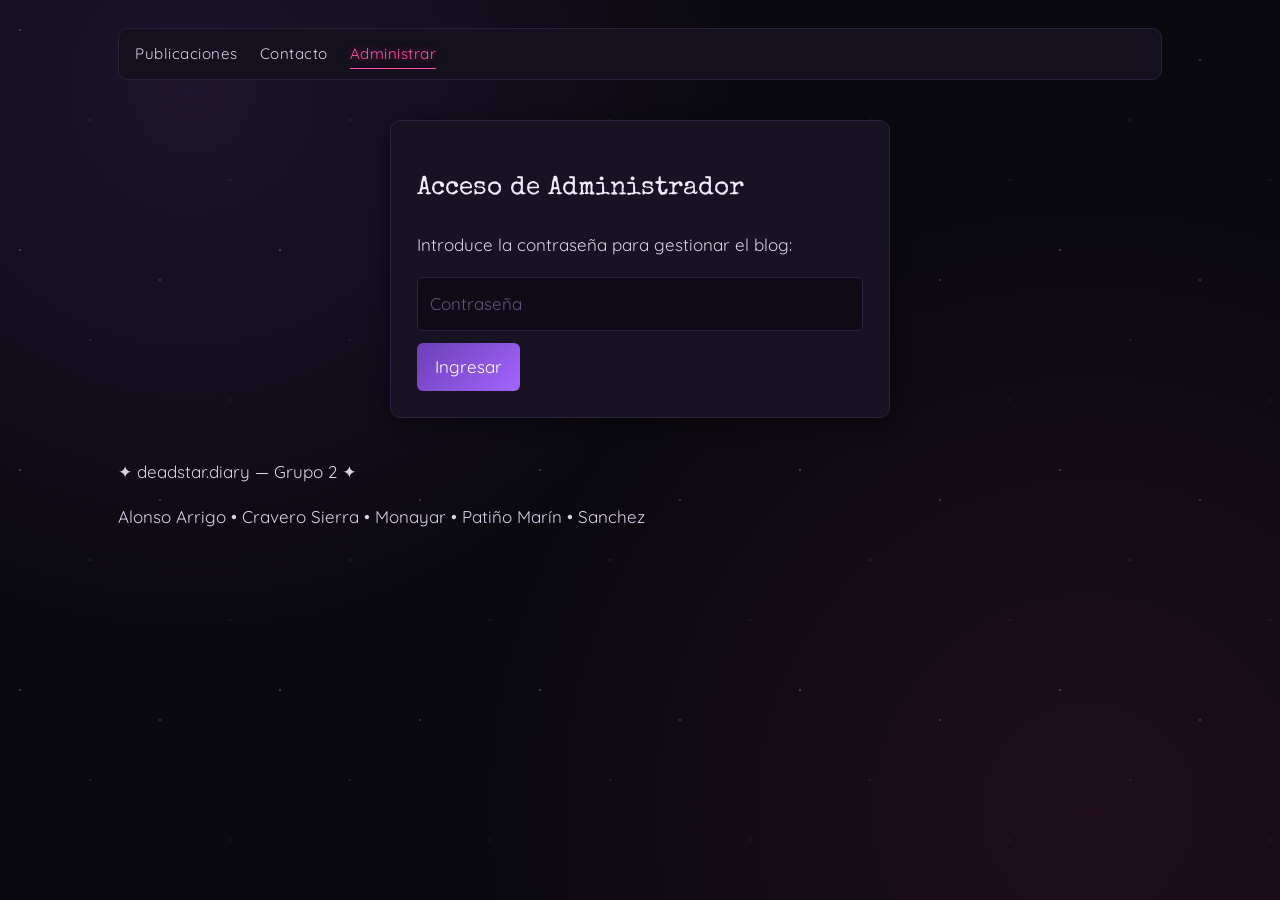
==== commit 9825f8e6: "Update admin.html" ====
--- a/admin.html
+++ b/admin.html
@@ -15,10 +15,11 @@
         <div class="nav-links">
             <a href="blog.html">Publicaciones</a>
             <a href="contact.html">Contacto</a>
+            <a href="admin.html" class="active">Administrar</a>
         </div>
     </nav>
 
-    <!-- Acceso de administrador -->
+    <!-- Acceso de administrador (Contraseña: admin123) -->
     <div id="loginBox">
         <h2>Acceso de Administrador</h2>
         <p>Introduce la contraseña para gestionar el blog:</p>
@@ -31,70 +32,53 @@
                 autocomplete="current-password"
                 required
             >
-
             <button type="submit" id="loginBtn">Ingresar</button>
-
             <p id="errorMessage" class="error hidden">
                 Contraseña incorrecta. Inténtalo de nuevo.
             </p>
         </form>
     </div>
 
-    <!-- Contenido del administrador -->
+    <!-- Contenido del administrador (oculto hasta iniciar sesión) -->
     <div id="adminContent" class="hidden">
 
         <header class="site-header">
+            <button type="button" id="logoutBtn" class="btn-danger public-link">Cerrar sesión</button>
             <h1>deadstar.diary</h1>
             <p class="site-subtitle">Lost in my own little universe ♡</p>
-
-            <a class="public-link"
-               href="blog.html"
-               target="_blank"
-               rel="noopener">
-                Ver sitio público ↗
-            </a>
         </header>
 
         <div class="layout-blog">
 
-            <!-- IZQUIERDA: PUBLICACIONES -->
+            <!-- IZQUIERDA: FORMULARIO Y LISTA DE POSTS -->
             <main class="blog-main">
-
                 <form id="blogForm">
                     <h2>Crear nueva publicación</h2>
-
                     <input
                         type="text"
                         id="postTitle"
                         placeholder="Título del blog"
                         required
                     >
-
                     <textarea
                         id="postContent"
                         rows="6"
                         placeholder="Escribe el contenido aquí..."
                         required
                     ></textarea>
-
-                    <button type="submit">
-                        Publicar entrada
-                    </button>
+                    <button type="submit">Publicar entrada</button>
                 </form>
 
                 <section id="publicaciones">
                     <h2>Entradas publicadas</h2>
                     <div id="blogPosts"></div>
                 </section>
-
             </main>
 
-            <!-- DERECHA: PRESENTACIÓN -->
+            <!-- DERECHA: BARRA LATERAL DE PRESENTACIÓN -->
             <aside class="sidebar">
-
                 <section id="sobre-mi">
                     <h2>🖤 Sobre mí | deadstar.diary 🥀♡</h2>
-
                     <p>
                         Holi, soy una chica emo que vive entre música, noches lluviosas y pensamientos que nunca terminan. Me gustan el negro, el violeta, las estrellas, los días nublados y las canciones que parecen entenderte sin necesidad de explicar nada.
                         Este pequeño rincón de internet es mi refugio: un lugar para escribir lo que siento, compartir mis gustos, guardar recuerdos y mostrar un poquito de mi mundo.
@@ -109,25 +93,30 @@
                         medio poser tener de banda fav my chemical romance siendo emo.
                     </p>
                 </section>
-
             </aside>
 
         </div>
     </div>
 
+    <!-- Footer -->
+    <footer class="site-footer">
+        <p><span>✦</span> deadstar.diary — Grupo 2 <span>✦</span></p>
+        <p>Alonso Arrigo • Cravero Sierra • Monayar • Patiño Marín • Sanchez</p>
+    </footer>
+
     <script>
-        // CONTRASEÑA DE ACCESO
         const ADMIN_PASSWORD = "admin123";
 
         const loginBox = document.getElementById("loginBox");
         const adminContent = document.getElementById("adminContent");
         const loginForm = document.getElementById("loginForm");
+        const logoutBtn = document.getElementById("logoutBtn");
         const passwordInput = document.getElementById("passwordInput");
         const errorMessage = document.getElementById("errorMessage");
         const blogForm = document.getElementById("blogForm");
         const blogPostsContainer = document.getElementById("blogPosts");
 
-        // Menú hamburguesa (celulares)
+        // Menú hamburguesa
         const menuBtn = document.querySelector(".menu-hamburguesa");
         const navLinks = document.querySelector(".nav-links");
         menuBtn.addEventListener("click", function() {
@@ -135,7 +124,7 @@
             menuBtn.setAttribute("aria-expanded", open);
         });
 
-        // Iniciar sesión
+        // Validar inicio de sesión
         loginForm.addEventListener("submit", function(e) {
             e.preventDefault();
 
@@ -144,7 +133,6 @@
                 adminContent.classList.remove("hidden");
                 errorMessage.classList.add("hidden");
                 passwordInput.value = "";
-
                 loadPosts();
             } else {
                 errorMessage.classList.remove("hidden");
@@ -153,27 +141,26 @@
             }
         });
 
-        // Obtener publicaciones guardadas
+        // Botón cerrar sesión
+        logoutBtn.addEventListener("click", function() {
+            adminContent.classList.add("hidden");
+            loginBox.classList.remove("hidden");
+        });
+
+        // Leer posts de localStorage
         function getPosts() {
             try {
-                const posts = JSON.parse(
-                    localStorage.getItem("myBlogPosts") || "[]"
-                );
-
+                const posts = JSON.parse(localStorage.getItem("myBlogPosts") || "[]");
                 return Array.isArray(posts) ? posts : [];
             } catch (error) {
-                console.error("Error al leer las publicaciones:", error);
                 return [];
             }
         }
 
-        // Guardar publicaciones
+        // Guardar posts en localStorage
         function savePosts(posts) {
             try {
-                localStorage.setItem(
-                    "myBlogPosts",
-                    JSON.stringify(posts)
-                );
+                localStorage.setItem("myBlogPosts", JSON.stringify(posts));
                 return true;
             } catch (error) {
                 alert("No se pudieron guardar las publicaciones.");
@@ -181,20 +168,16 @@
             }
         }
 
-        // Crear publicación
+        // Crear nueva publicación
         blogForm.addEventListener("submit", function(e) {
             e.preventDefault();
 
-            const title = document.getElementById("postTitle")
-                .value.trim();
-
-            const content = document.getElementById("postContent")
-                .value.trim();
+            const title = document.getElementById("postTitle").value.trim();
+            const content = document.getElementById("postContent").value.trim();
 
             if (!title || !content) return;
 
             const posts = getPosts();
-
             const newPost = {
                 id: Date.now(),
                 title: title,
@@ -210,7 +193,7 @@
             }
         });
 
-        // Mostrar una publicación
+        // Dibujar cada post con su botón de eliminar
         function renderPost(post) {
             const postDiv = document.createElement("article");
             postDiv.className = "post";
@@ -239,17 +222,15 @@
             blogPostsContainer.appendChild(postDiv);
         }
 
-        // Cargar todas las publicaciones
+        // Cargar lista de posts
         function loadPosts() {
             blogPostsContainer.replaceChildren();
-
             const posts = getPosts();
 
             if (posts.length === 0) {
                 const emptyMessage = document.createElement("p");
                 emptyMessage.className = "empty-state";
-                emptyMessage.textContent =
-                    "Todavía no hay publicaciones. ¡Crea la primera!";
+                emptyMessage.textContent = "Todavía no hay publicaciones. ¡Crea la primera!";
                 blogPostsContainer.appendChild(emptyMessage);
                 return;
             }
@@ -257,11 +238,9 @@
             posts.forEach(renderPost);
         }
 
-        // Eliminar publicación
+        // Eliminar publicación por ID
         function deletePost(id) {
-            if (!confirm("¿Seguro que quieres eliminar esta entrada?")) {
-                return;
-            }
+            if (!confirm("¿Seguro que quieres eliminar esta entrada?")) return;
 
             const posts = getPosts().filter(function(post) {
                 return post.id !== id;
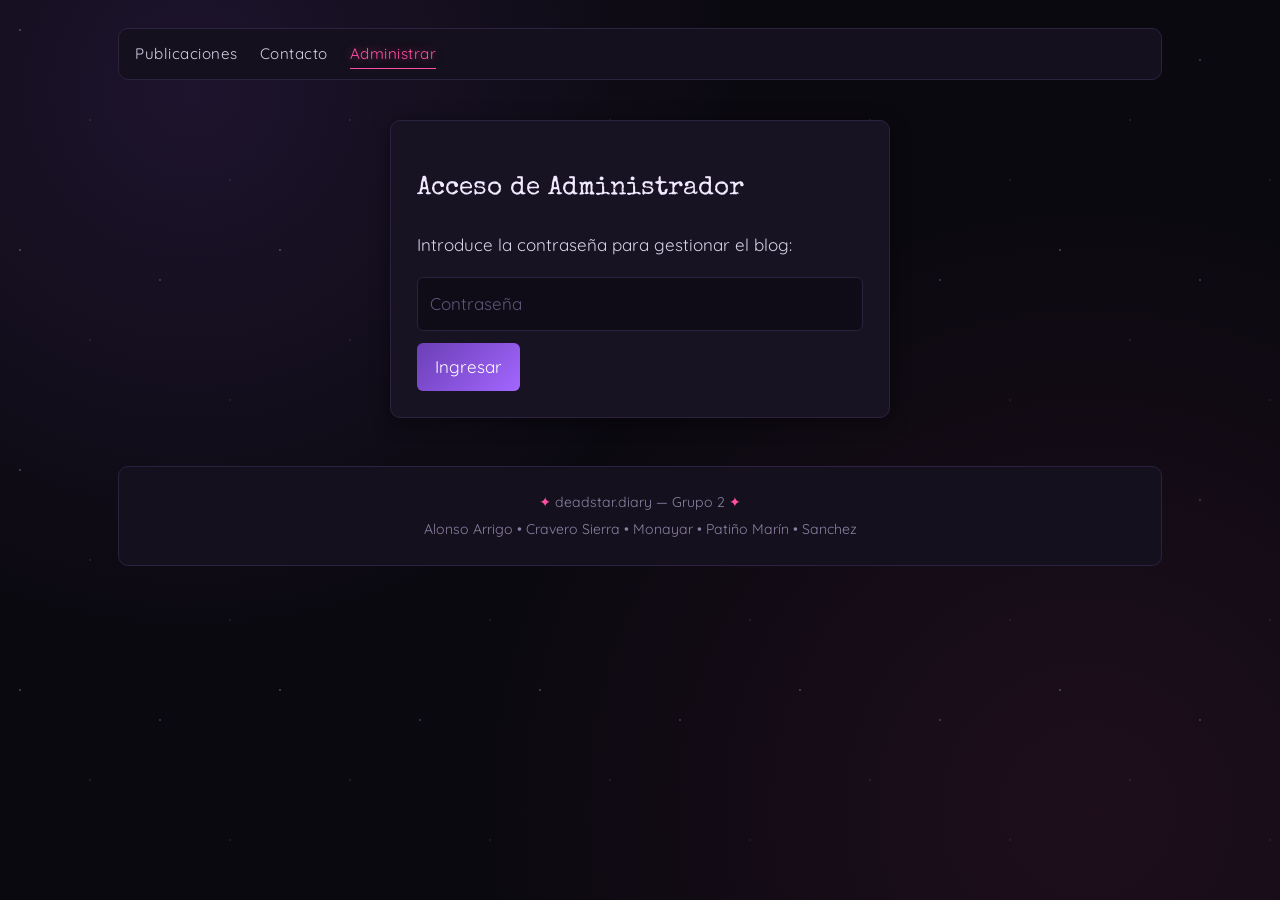
==== commit 14f4d345: "Update admin.html" ====
--- a/admin.html
+++ b/admin.html
@@ -39,7 +39,7 @@
         </form>
     </div>
 
-    <!-- Contenido del administrador (oculto hasta iniciar sesión) -->
+    <!-- Contenido del administrador (oculto por defecto) -->
     <div id="adminContent" class="hidden">
 
         <header class="site-header">
@@ -75,7 +75,7 @@
                 </section>
             </main>
 
-            <!-- DERECHA: BARRA LATERAL DE PRESENTACIÓN -->
+            <!-- DERECHA: BARRA LATERAL -->
             <aside class="sidebar">
                 <section id="sobre-mi">
                     <h2>🖤 Sobre mí | deadstar.diary 🥀♡</h2>
@@ -124,11 +124,22 @@
             menuBtn.setAttribute("aria-expanded", open);
         });
 
-        // Validar inicio de sesión
+        // VERIFICAR SESIÓN AL CARGAR LA PÁGINA
+        document.addEventListener("DOMContentLoaded", function() {
+            const isLogged = localStorage.getItem("adminLogged");
+            if (isLogged === "true") {
+                loginBox.classList.add("hidden");
+                adminContent.classList.remove("hidden");
+                loadPosts();
+            }
+        });
+
+        // Validar inicio de sesión y guardarlo en localStorage
         loginForm.addEventListener("submit", function(e) {
             e.preventDefault();
 
             if (passwordInput.value === ADMIN_PASSWORD) {
+                localStorage.setItem("adminLogged", "true"); // Guarda la sesión
                 loginBox.classList.add("hidden");
                 adminContent.classList.remove("hidden");
                 errorMessage.classList.add("hidden");
@@ -141,13 +152,14 @@
             }
         });
 
-        // Botón cerrar sesión
+        // Botón cerrar sesión (borra el estado de localStorage)
         logoutBtn.addEventListener("click", function() {
+            localStorage.removeItem("adminLogged"); // Borra la sesión
             adminContent.classList.add("hidden");
             loginBox.classList.remove("hidden");
         });
 
-        // Leer posts de localStorage
+        // Leer posts
         function getPosts() {
             try {
                 const posts = JSON.parse(localStorage.getItem("myBlogPosts") || "[]");
@@ -157,7 +169,7 @@
             }
         }
 
-        // Guardar posts en localStorage
+        // Guardar posts
         function savePosts(posts) {
             try {
                 localStorage.setItem("myBlogPosts", JSON.stringify(posts));
@@ -193,7 +205,7 @@
             }
         });
 
-        // Dibujar cada post con su botón de eliminar
+        // Dibujar post
         function renderPost(post) {
             const postDiv = document.createElement("article");
             postDiv.className = "post";
@@ -222,7 +234,7 @@
             blogPostsContainer.appendChild(postDiv);
         }
 
-        // Cargar lista de posts
+        // Cargar posts
         function loadPosts() {
             blogPostsContainer.replaceChildren();
             const posts = getPosts();
@@ -238,7 +250,7 @@
             posts.forEach(renderPost);
         }
 
-        // Eliminar publicación por ID
+        // Eliminar post
         function deletePost(id) {
             if (!confirm("¿Seguro que quieres eliminar esta entrada?")) return;
 
--- a/emo.css
+++ b/emo.css
@@ -312,3 +312,50 @@
 @media (prefers-reduced-motion: reduce) {
     * { transition: none !important; }
 }
+/* ---------- Footer (Pie de página) ---------- */
+.site-footer {
+    margin-top: 48px;
+    padding: 20px 16px;
+    text-align: center;
+    background: var(--bg-soft);
+    border: 1px solid var(--card-border);
+    border-radius: var(--radius);
+    color: var(--muted);
+    font-size: 0.88rem;
+}
+
+.site-footer p {
+    margin: 4px 0;
+}
+
+.site-footer span {
+    color: var(--pink);
+}
+
+/* ---------- Responsive ---------- */
+@media (max-width: 900px) {
+    .layout-blog { grid-template-columns: 1fr; }
+    .sidebar { order: 2; }
+}
+
+/* Aumentamos a 768px para que el menú hamburguesa sea fácil de ver y probar en PC/tablets */
+@media (max-width: 768px) {
+    .menu-hamburguesa { display: inline-block; }
+
+    .nav-links {
+        display: none;
+        width: 100%;
+        flex-direction: column;
+        gap: 10px;
+        padding-top: 10px;
+        border-top: 1px dashed var(--card-border);
+    }
+
+    .nav-links.open { display: flex; }
+
+    #loginBox { margin: 20px auto; }
+}
+
+@media (prefers-reduced-motion: reduce) {
+    * { transition: none !important; }
+}
